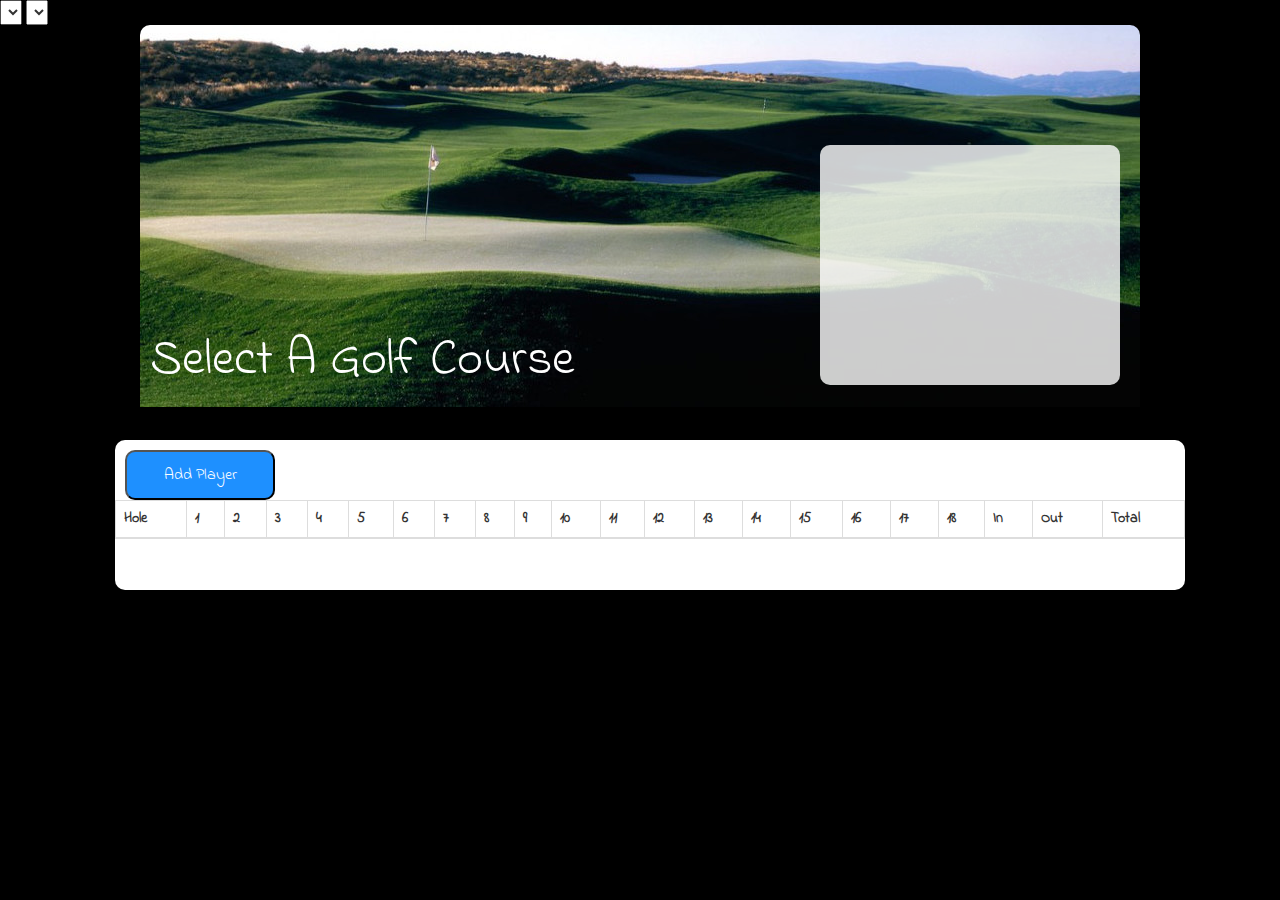
==== index.html @ 8935456f "Started adding rows using Javascript" ====
<!DOCTYPE html>
<html lang="en">
<head>
    <meta charset="UTF-8">
    <title>Golf Project</title>
    <link href="https://maxcdn.bootstrapcdn.com/bootstrap/3.3.7/css/bootstrap.min.css" rel="stylesheet" integrity="sha384-BVYiiSIFeK1dGmJRAkycuHAHRg32OmUcww7on3RYdg4Va+PmSTsz/K68vbdEjh4u" crossorigin="anonymous">
    <link rel="stylesheet" href="index.css">
    <script src="https://ajax.googleapis.com/ajax/libs/jquery/3.2.1/jquery.min.js"></script>
    <link href="https://fonts.googleapis.com/css?family=Indie+Flower" rel="stylesheet">
</head>
<body onload="loadMe()">

<select id="selectCourse" onchange="getCourse(this.value)"></select>
<select id="selecttype" onchange="getType(this.value)"></select>

<div class="topcontainer">
    <div class="toparea">
        <div class="leftside">Select A Golf Course</div>

        <div class="rightside">
            <div id="openweathermap-widget-15">
                <img class="img">
                <div class="temp"></div>
                <div class="conditions"></div>
                <div class="wind"></div>
            </div>
        </div>
    </div>
</div>

<div class="bottomcontainer">
<div class="addplayer">
    <button class="add" onclick="addPlayer()">Add Player</button>
    <table class="table table-bordered">
        <thead id="tablehead">
        <tr>
            <th scope="col">Hole</th>
            <th scope="col">1</th>
            <th scope="col">2</th>
            <th scope="col">3</th>
            <th scope="col">4</th>
            <th scope="col">5</th>
            <th scope="col">6</th>
            <th scope="col">7</th>
            <th scope="col">8</th>
            <th scope="col">9</th>
            <th scope="col">10</th>
            <th scope="col">11</th>
            <th scope="col">12</th>
            <th scope="col">13</th>
            <th scope="col">14</th>
            <th scope="col">15</th>
            <th scope="col">16</th>
            <th scope="col">17</th>
            <th scope="col">18</th>
            <th scope="col">In</th>
            <th scope="col">Out</th>
            <th scope="col">Total</th>
        </tr>
        </thead>
        <tbody>
</div>

</div>

</body>
<script src="index.js"></script>
</html>
---- index.css ----
body{
    font-family: 'Indie Flower', cursive;
    background-color: black;
}
.topcontainer{
    position: relative;
    display:flex;
    justify-content: center;
}

.bottomcontainer{
    z-index:1;
    border:black 1px;
    width:1100px;
    margin: 0 100px 0 100px;
    align-self: stretch;


}
.image{
    margin-top: 100px;
    width:100%;
    height:400px;
    background-color: black;
    z-index: -1;
    border-radius: 10px;
}
.toparea{
    background-image: url("img/GooglePhoto.jpg");
    width:1000px;
    height:400px;
    display:flex;
    justify-content: space-between;
    border-radius: 10px;
    background-repeat: no-repeat;
}
.addplayer{
    background-color: white;
    height:150px;
    margin:15px 15px 15px 15px;
    border-radius: 10px;
}
.add{
    background-color: dodgerblue;
    height:50px;
    width:150px;
    color:white;
    font-size: 16px;
    margin:10px 0 0 10px;
    border-radius: 10px;
}
.leftside{
    z-index: 1;
    color:white;
    width:50%;

    font-size: 50px;
    margin:300px 40px 0 10px;
}
.rightside{
    z-index: 1;
    width:30%;
    height:60%;
    background-image: url("img/whiteimage.png");
    border-radius: 10px;
    margin: 120px 20px 0 0;
    opacity: 0.8;
}
#openweathermap-widget-15{
    font-size: 28px;
    margin: 20px 15% 0 15%;
    text-align: center;
}
#random{

}
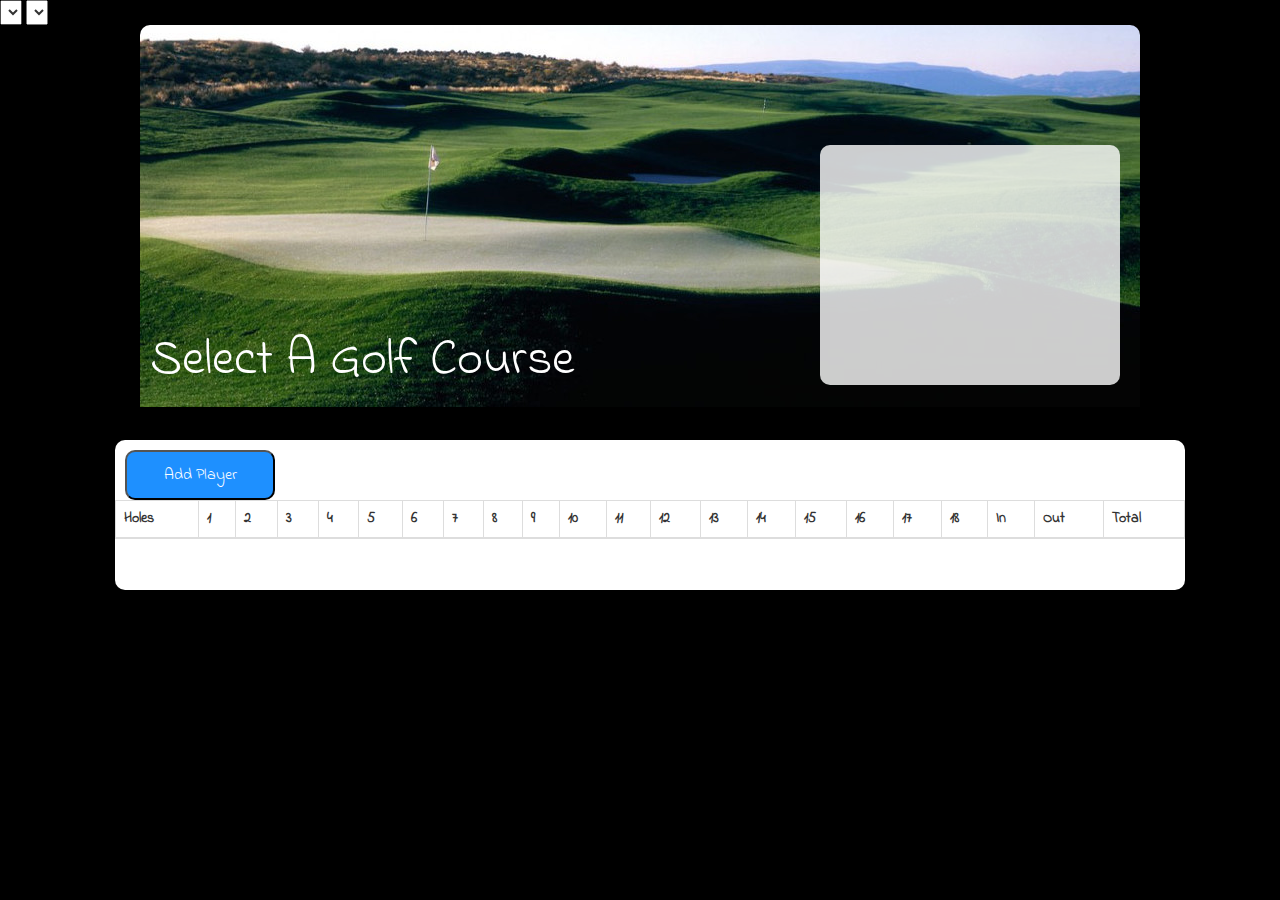
==== commit 0aa80c17: "Created function to select tee_type." ====
--- a/index.html
+++ b/index.html
@@ -34,7 +34,7 @@
     <table class="table table-bordered">
         <thead id="tablehead">
         <tr>
-            <th scope="col">Hole</th>
+            <th scope="col">Holes</th>
             <th scope="col">1</th>
             <th scope="col">2</th>
             <th scope="col">3</th>
--- a/index.css
+++ b/index.css
@@ -71,6 +71,9 @@
     margin: 20px 15% 0 15%;
     text-align: center;
 }
-#random{
-
+#inputval{
+    width:25px;
 }
+#player{
+    width:40px;
+}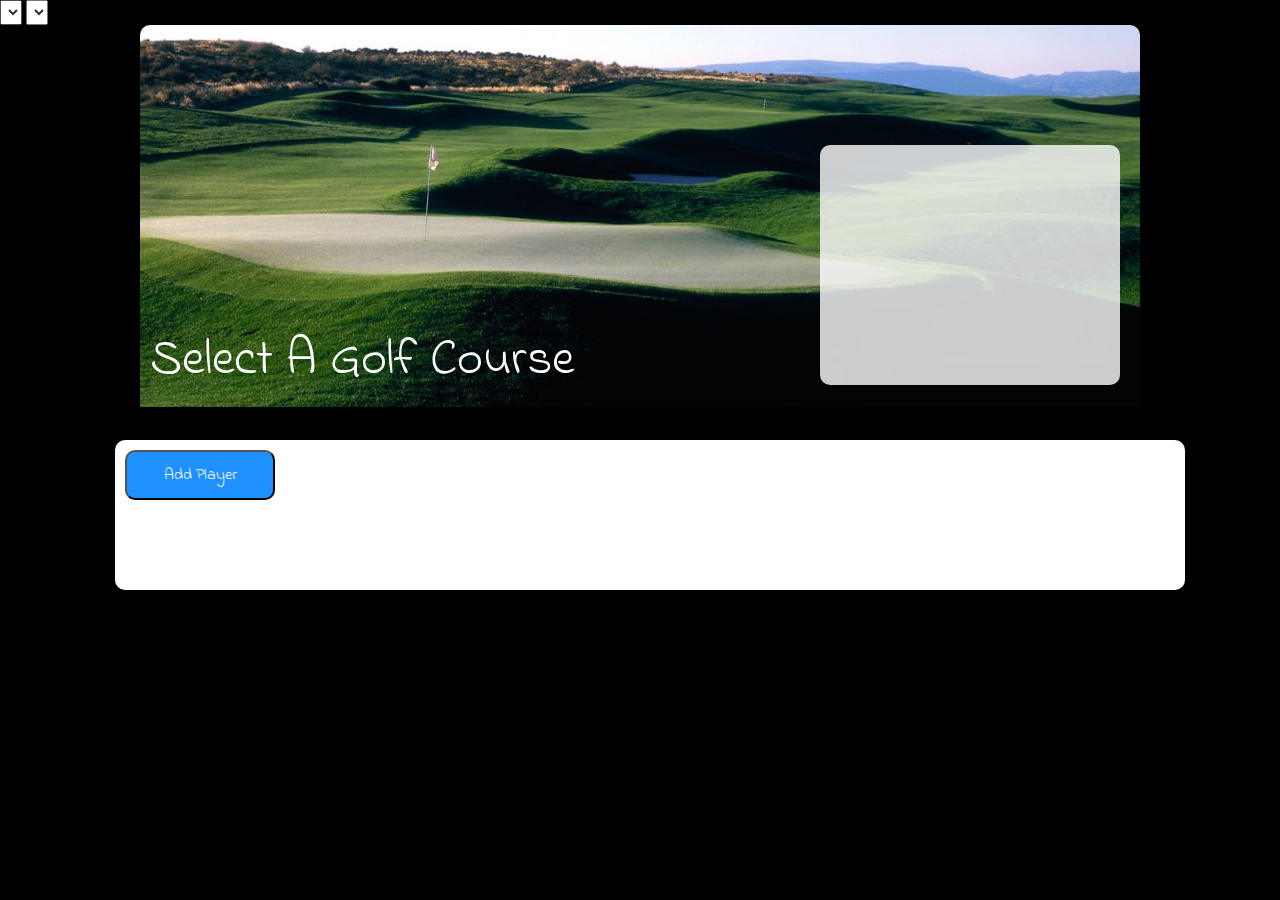
==== commit 8882c533: "Added Columns when you select a course." ====
--- a/index.html
+++ b/index.html
@@ -11,7 +11,7 @@
 <body onload="loadMe()">
 
 <select id="selectCourse" onchange="getCourse(this.value)"></select>
-<select id="selecttype" onchange="getType(this.value)"></select>
+<select id="selecttype" onchange="buildCard(this.value)"></select>
 
 <div class="topcontainer">
     <div class="toparea">
@@ -31,34 +31,12 @@
 <div class="bottomcontainer">
 <div class="addplayer">
     <button class="add" onclick="addPlayer()">Add Player</button>
-    <table class="table table-bordered">
-        <thead id="tablehead">
-        <tr>
-            <th scope="col">Holes</th>
-            <th scope="col">1</th>
-            <th scope="col">2</th>
-            <th scope="col">3</th>
-            <th scope="col">4</th>
-            <th scope="col">5</th>
-            <th scope="col">6</th>
-            <th scope="col">7</th>
-            <th scope="col">8</th>
-            <th scope="col">9</th>
-            <th scope="col">10</th>
-            <th scope="col">11</th>
-            <th scope="col">12</th>
-            <th scope="col">13</th>
-            <th scope="col">14</th>
-            <th scope="col">15</th>
-            <th scope="col">16</th>
-            <th scope="col">17</th>
-            <th scope="col">18</th>
-            <th scope="col">In</th>
-            <th scope="col">Out</th>
-            <th scope="col">Total</th>
-        </tr>
-        </thead>
-        <tbody>
+   <div class="card">
+       <div class="playercolumn">
+
+       </div>
+       <div class="scorecolumn"></div>
+   </div>
 </div>
 
 </div>
--- a/index.css
+++ b/index.css
@@ -76,4 +76,12 @@
 }
 #player{
     width:40px;
+}
+.column{
+    border: 1px solid;
+    width:30px;
+    min-height:70px;
+}
+.scorecolumn{
+    display:flex;
 }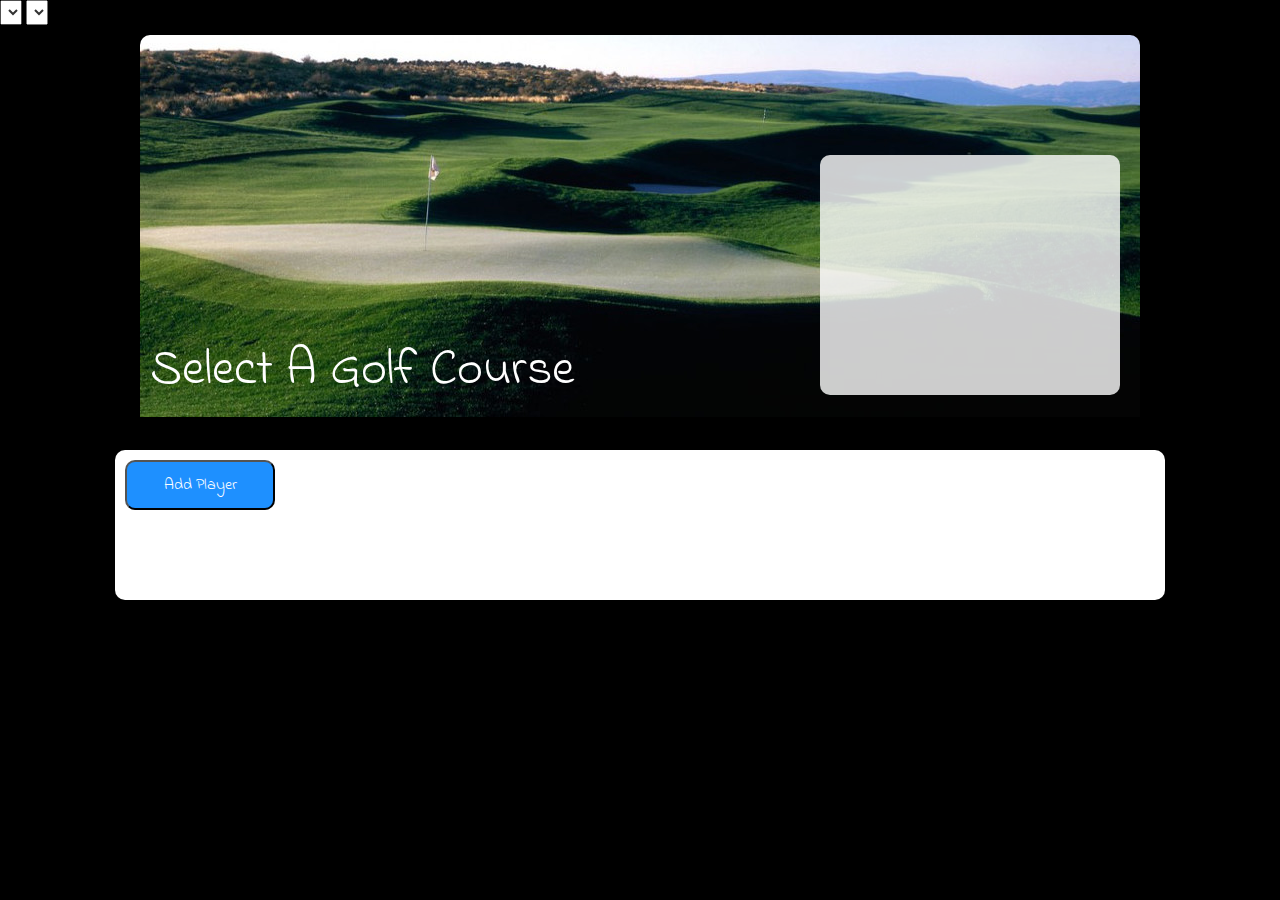
==== commit c7f222e3: "Added a way to delete players." ====
--- a/index.html
+++ b/index.html
@@ -2,11 +2,14 @@
 <html lang="en">
 <head>
     <meta charset="UTF-8">
+    <meta name="viewport" content="width=device-width, initial-scale=1">
     <title>Golf Project</title>
     <link href="https://maxcdn.bootstrapcdn.com/bootstrap/3.3.7/css/bootstrap.min.css" rel="stylesheet" integrity="sha384-BVYiiSIFeK1dGmJRAkycuHAHRg32OmUcww7on3RYdg4Va+PmSTsz/K68vbdEjh4u" crossorigin="anonymous">
     <link rel="stylesheet" href="index.css">
     <script src="https://ajax.googleapis.com/ajax/libs/jquery/3.2.1/jquery.min.js"></script>
     <link href="https://fonts.googleapis.com/css?family=Indie+Flower" rel="stylesheet">
+    <link href="https://maxcdn.bootstrapcdn.com/font-awesome/4.7.0/css/font-awesome.min.css" rel="stylesheet" integrity="sha384-wvfXpqpZZVQGK6TAh5PVlGOfQNHSoD2xbE+QkPxCAFlNEevoEH3Sl0sibVcOQVnN" crossorigin="anonymous">
+
 </head>
 <body onload="loadMe()">
 
--- a/index.css
+++ b/index.css
@@ -6,16 +6,15 @@
     position: relative;
     display:flex;
     justify-content: center;
+    margin-top: 10px;
 }
 
 .bottomcontainer{
     z-index:1;
     border:black 1px;
-    width:1100px;
-    margin: 0 100px 0 100px;
+    margin: 15px 100px 15px 100px;
     align-self: stretch;
-
-
+    height:100%;
 }
 .image{
     margin-top: 100px;
@@ -79,9 +78,35 @@
 }
 .column{
     border: 1px solid;
-    width:30px;
-    min-height:70px;
+    align-self: stretch;
+    margin-top:15px;
 }
 .scorecolumn{
     display:flex;
+}
+.holeinput{
+    width:100%;
+}
+.holenumber{
+    text-align: center;
+}
+.gettee{
+    text-align: center;
+}
+.hcp{
+    text-align: center;
+}
+.card{
+    display:flex;
+}
+.fa-minus-circle{
+    color: red;
+}
+#pl{
+    align-self: stretch;
+    margin-right:10px;
+
+}
+.players{
+
 }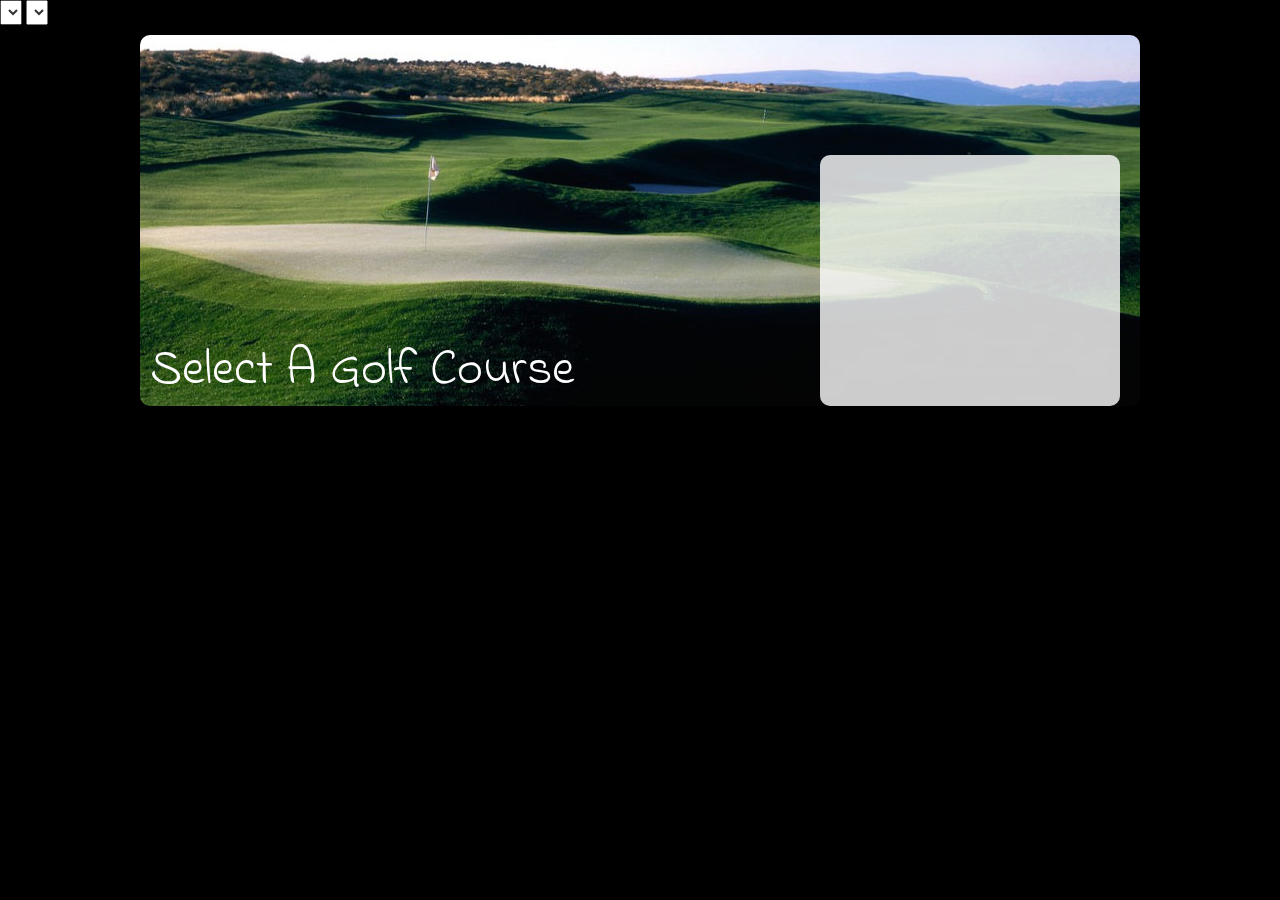
==== commit 3f0520bb: "Lined up total column with input boxes" ====
--- a/index.html
+++ b/index.html
@@ -33,7 +33,6 @@
 
 <div class="bottomcontainer">
 <div class="addplayer">
-    <button class="add" onclick="addPlayer()">Add Player</button>
    <div class="card">
        <div class="playercolumn">
 
--- a/index.css
+++ b/index.css
@@ -3,45 +3,38 @@
     background-color: black;
 }
 .topcontainer{
-    position: relative;
     display:flex;
     justify-content: center;
     margin-top: 10px;
 }
+.bottomcontainer{
+    border:black 1px;
+    margin: 25px 100px 25px 100px;
+    align-self: stretch;
+    background-color: white;
+    border-radius: 10px;
 
-.bottomcontainer{
-    z-index:1;
-    border:black 1px;
-    margin: 15px 100px 15px 100px;
-    align-self: stretch;
-    height:100%;
 }
 .image{
     margin-top: 100px;
     width:100%;
     height:400px;
     background-color: black;
-    z-index: -1;
     border-radius: 10px;
 }
 .toparea{
     background-image: url("img/GooglePhoto.jpg");
     width:1000px;
-    height:400px;
     display:flex;
     justify-content: space-between;
     border-radius: 10px;
     background-repeat: no-repeat;
 }
 .addplayer{
-    background-color: white;
-    height:150px;
-    margin:15px 15px 15px 15px;
-    border-radius: 10px;
+    margin:25px 15px 25px 15px;
 }
 .add{
     background-color: dodgerblue;
-    height:50px;
     width:150px;
     color:white;
     font-size: 16px;
@@ -49,17 +42,13 @@
     border-radius: 10px;
 }
 .leftside{
-    z-index: 1;
     color:white;
     width:50%;
-
     font-size: 50px;
     margin:300px 40px 0 10px;
 }
 .rightside{
-    z-index: 1;
     width:30%;
-    height:60%;
     background-image: url("img/whiteimage.png");
     border-radius: 10px;
     margin: 120px 20px 0 0;
@@ -73,8 +62,9 @@
 #inputval{
     width:25px;
 }
-#player{
-    width:40px;
+.players{
+    margin-top:50px;
+    margin-right:15px;
 }
 .column{
     border: 1px solid;
@@ -107,6 +97,7 @@
     margin-right:10px;
 
 }
-.players{
-
+.holeheader{
+    padding-top: 40px;
+    text-align: center;
 }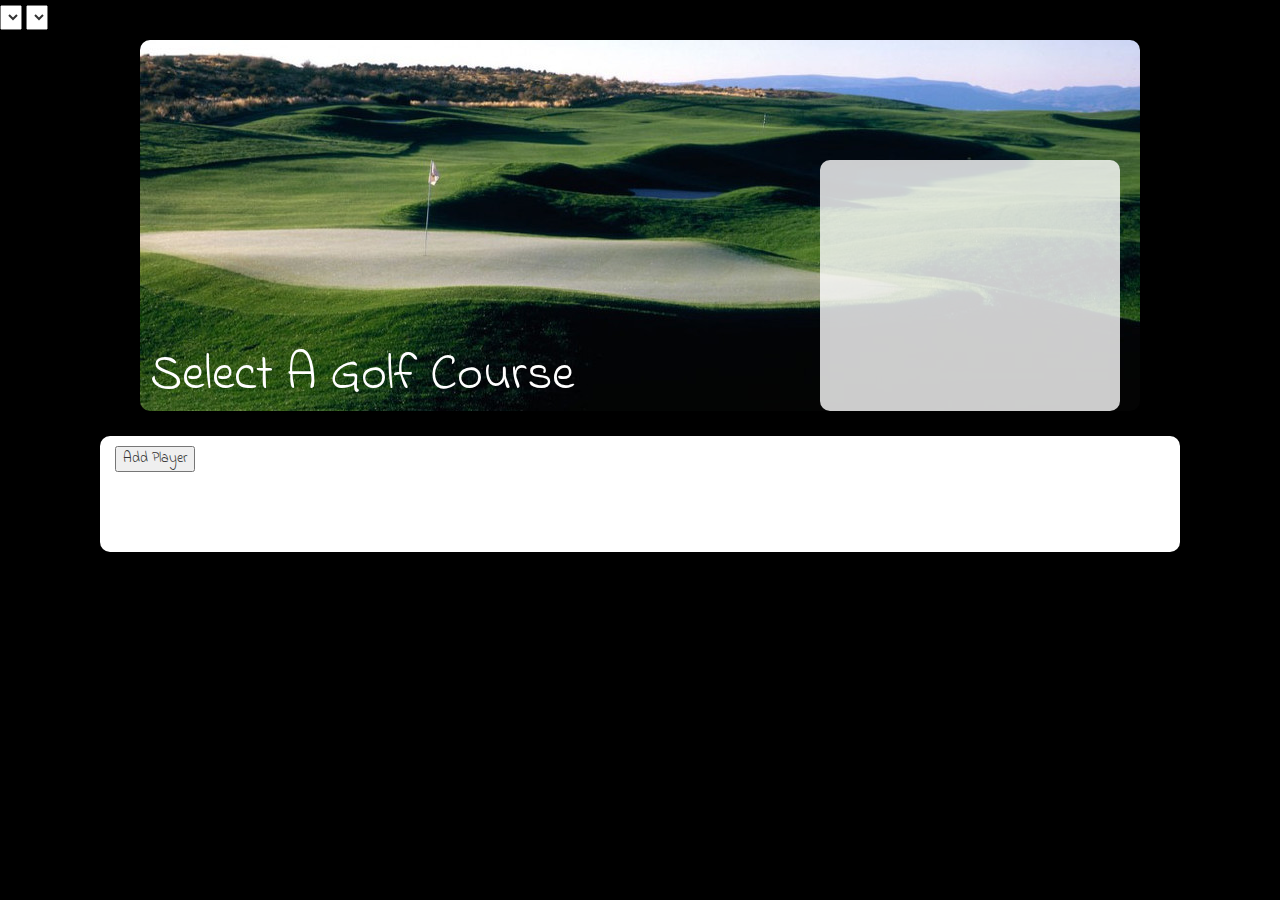
==== commit 8895884e: "Added a button to add players" ====
--- a/index.html
+++ b/index.html
@@ -33,10 +33,9 @@
 
 <div class="bottomcontainer">
 <div class="addplayer">
+    <button type= button id =btn onclick= addPlayer()>Add Player</button>
    <div class="card">
-       <div class="playercolumn">
-
-       </div>
+       <div class="playercolumn"></div>
        <div class="scorecolumn"></div>
    </div>
 </div>
--- a/index.css
+++ b/index.css
@@ -66,6 +66,10 @@
     margin-top:50px;
     margin-right:15px;
 }
+.playercolumn{
+    margin-top: 80px;
+    line-height: 25px;
+}
 .column{
     border: 1px solid;
     align-self: stretch;
@@ -81,7 +85,7 @@
     text-align: center;
 }
 .gettee{
-    text-align: center;
+    margin-left: 10px;
 }
 .hcp{
     text-align: center;
@@ -95,9 +99,19 @@
 #pl{
     align-self: stretch;
     margin-right:10px;
-
+    padding-top: 50px;
+    max-width: 60px;
 }
 .holeheader{
     padding-top: 40px;
     text-align: center;
+}
+#selectCourse{
+    margin-top: 5px;
+}
+#selecttype{
+    margin-top: 5px;
+}
+#btn{
+    margin-top: 10px;
 }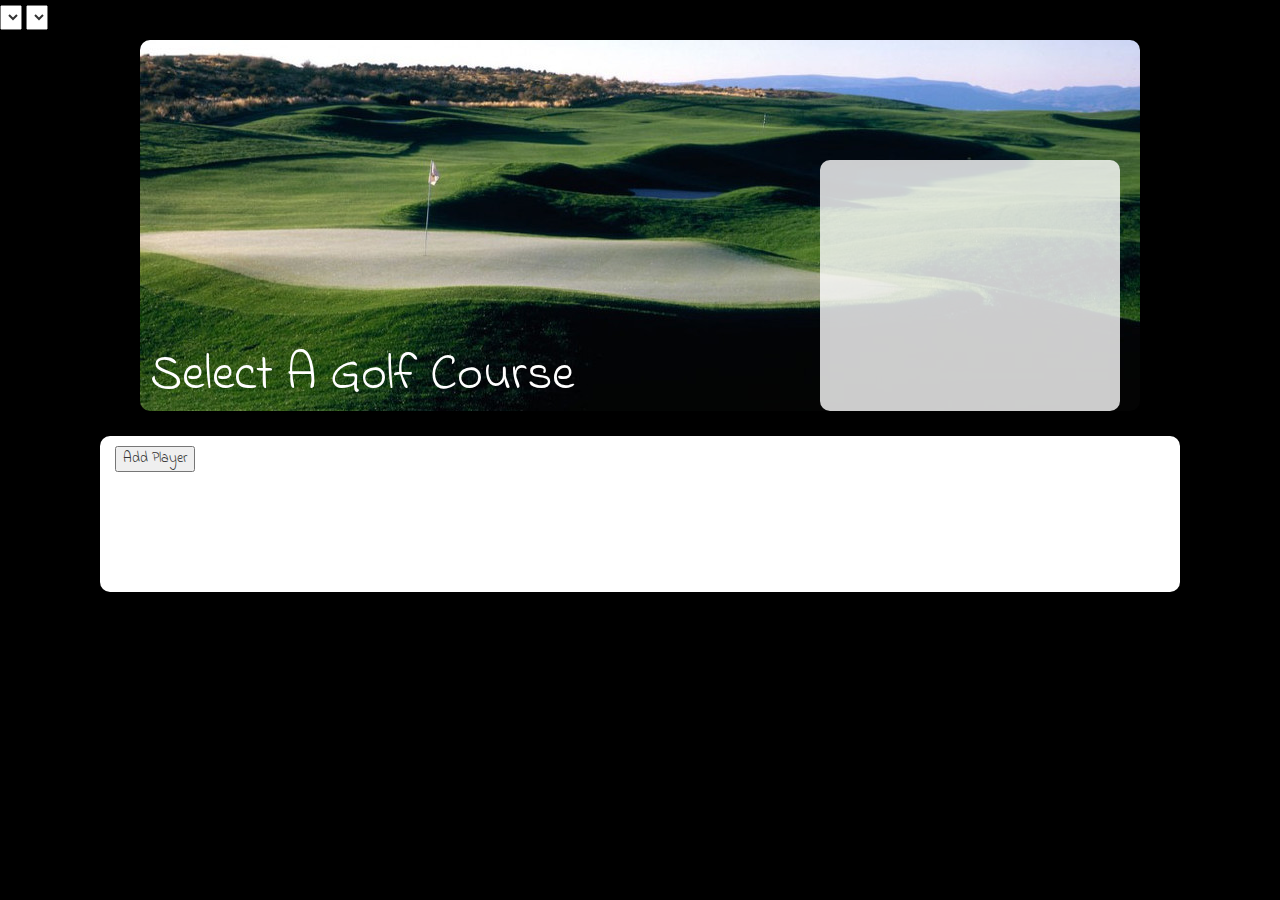
==== commit f4bf2e90: "Fixed Total Column" ====
--- a/index.html
+++ b/index.html
@@ -44,4 +44,5 @@
 
 </body>
 <script src="index.js"></script>
+<script src="Pop-up/js/index.js"></script>
 </html>--- a/index.css
+++ b/index.css
@@ -67,7 +67,7 @@
     margin-right:15px;
 }
 .playercolumn{
-    margin-top: 80px;
+    margin-top: 120px;
     line-height: 25px;
 }
 .column{
@@ -103,7 +103,7 @@
     max-width: 60px;
 }
 .holeheader{
-    padding-top: 40px;
+    padding-top: 80px;
     text-align: center;
 }
 #selectCourse{
